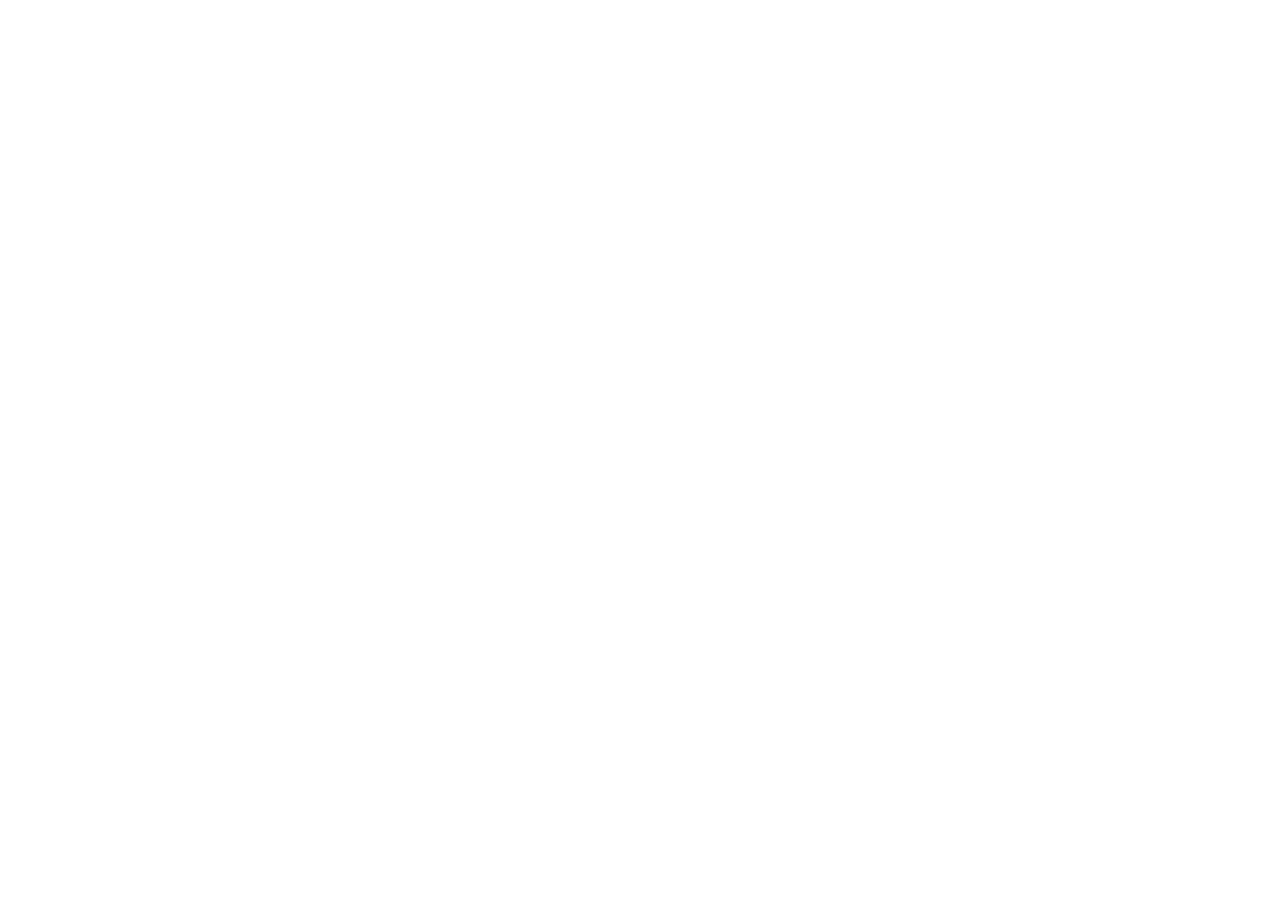
==== ads/index.html @ aa4b8bee "add ads" ====
<!DOCTYPE html>
<html lang="zh-CN" onselectstart="return false" oncontextmenu=self.event.returnValue=false>
	<head>
		<title>GOOGLE广告配置页</title>
		<meta charset="UTF-8">
		<meta name="viewport"
			content="width=device-width, initial-scale=1.0, user-scalable=no, minimum-scale=1, maximum-scale=1">
		<meta name="description" content="这是我们的广告展示位">
		<meta name="keywords" content="广告">
		<meta name="author" content="赵彤刚">
		<meta name="theme-color" content="#00ffff">
		<style type="text/css">
			* {
				padding: 0;
				margin: 0;
			}

			body {
				height: 100%;
				width: 100%;
			}
		</style>
	</head>
	<body>
		<!-- 广告位 -->
		<ins class="adsbygoogle" style="display:block" data-ad-client="ca-pub-3670070169085381"
			data-ad-slot="8455529383" data-ad-format="auto" data-full-width-responsive="true"></ins>
		<script async
			src="https://pagead2.googlesyndication.com/pagead/js/adsbygoogle.js?client=ca-pub-3670070169085381"
			crossorigin="anonymous"></script>
		<script type="text/javascript">
			(adsbygoogle = window.adsbygoogle || []).push({});
		</script>
	</body>
</html>
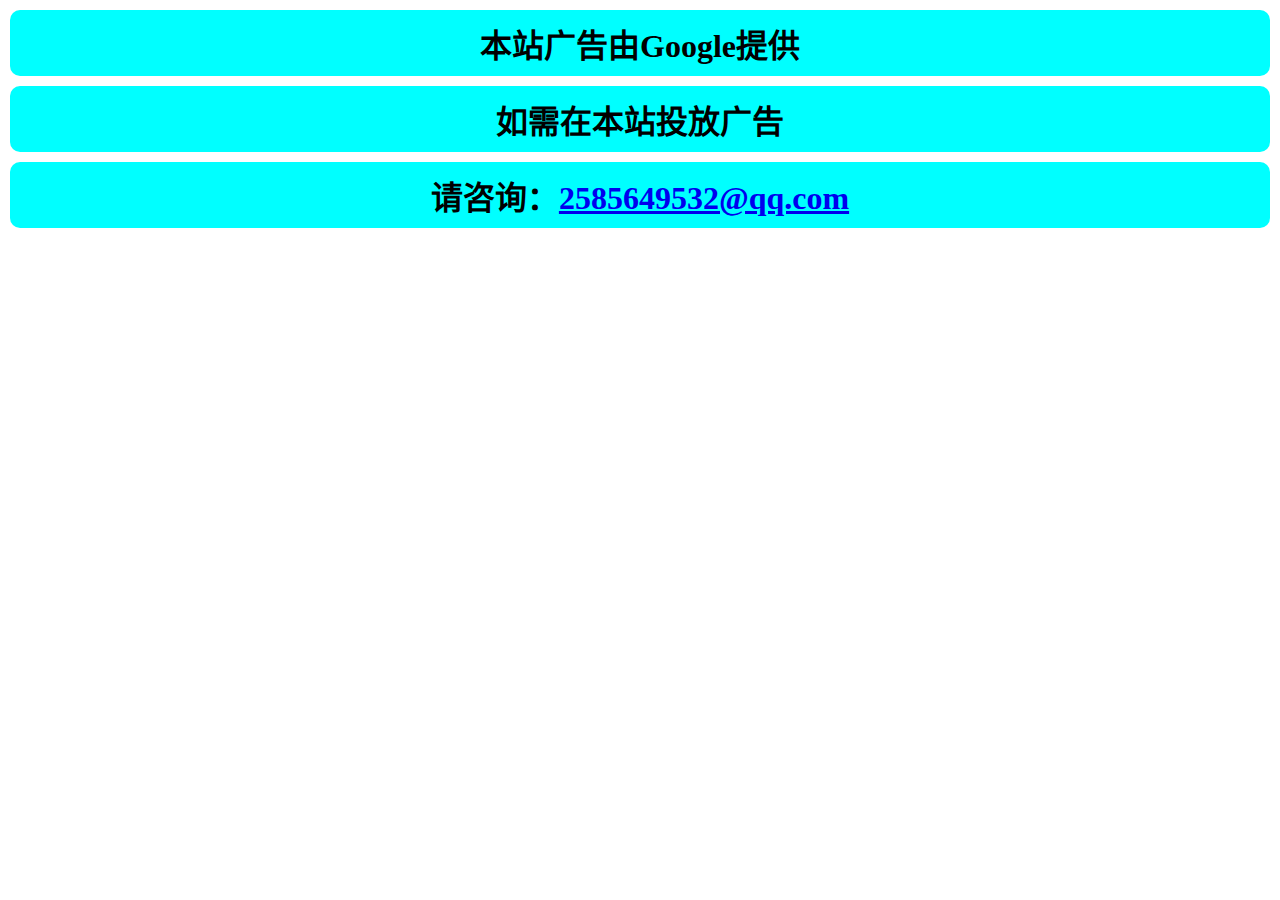
==== commit 345c8951: "update" ====
--- a/ads/index.html
+++ b/ads/index.html
@@ -1,23 +1,41 @@
 <!DOCTYPE html>
 <html lang="zh-CN" onselectstart="return false" oncontextmenu=self.event.returnValue=false>
 	<head>
-		<title>GOOGLE广告配置页</title>
+		<title>GBA游戏盒 - 广告</title>
 		<meta charset="UTF-8">
 		<meta name="viewport"
 			content="width=device-width, initial-scale=1.0, user-scalable=no, minimum-scale=1, maximum-scale=1">
 		<meta name="description" content="这是我们的广告展示位">
-		<meta name="keywords" content="广告">
+		<meta name="keywords" content="GBA游戏盒,广告">
 		<meta name="author" content="赵彤刚">
 		<meta name="theme-color" content="#00ffff">
+		<!--网站图标配置-->
+		<link rel="apple-touch-icon" sizes="192x192" href="/icons/192x192.png">
+		<link rel="icon" type="image/png" sizes="128x128" href="/icons/128x128.png">
+		<link rel="icon" type="image/png" sizes="144x144" href="/icons/144x144.png">
+		<link rel="icon" type="image/png" sizes="384x384" href="/icons/384x384.png">
+		<link rel="icon" type="image/png" sizes="512x512" href="/icons/512x512.png">
 		<style type="text/css">
 			* {
 				padding: 0;
 				margin: 0;
+				text-align: center;
 			}
 
 			body {
 				height: 100%;
 				width: 100%;
+			}
+
+			.h1 {
+				margin: 10px;
+				padding: 10px;
+				background-color: #00ffff;
+				border-radius: 10px;
+			}
+
+			ins.adsbygoogle[data-ad-status="unfilled"] {
+				display: none !important;
 			}
 		</style>
 	</head>
@@ -25,11 +43,34 @@
 		<!-- 广告位 -->
 		<ins class="adsbygoogle" style="display:block" data-ad-client="ca-pub-3670070169085381"
 			data-ad-slot="8455529383" data-ad-format="auto" data-full-width-responsive="true"></ins>
+		<script>
+			(adsbygoogle = window.adsbygoogle || []).push({});
+		</script>
+		<div id="show">
+			<h1 class="h1">本站广告由Google提供</h1>
+			<h1 class="h1">如需在本站投放广告</h1>
+			<h1 class="h1">请咨询：<a href="mailto:2585649532@qq.com">2585649532@qq.com</a></h1>
+			<ins class="adsbygoogle" style="display:block" data-ad-format="autorelaxed"
+				data-ad-client="ca-pub-3670070169085381" data-ad-slot="3835089993"
+				data-full-width-responsive="true"></ins>
+			<script>
+				(adsbygoogle = window.adsbygoogle || []).push({});
+			</script>
+			<ins class="adsbygoogle" style="display:block" data-ad-client="ca-pub-3670070169085381"
+				data-ad-slot="8455529383" data-ad-format="auto" data-full-width-responsive="true"></ins>
+			<script>
+				(adsbygoogle = window.adsbygoogle || []).push({});
+			</script>
+		</div>
+		<script type="text/javascript">
+			if (window.location.href.indexOf('index') > -1) {
+				window.open('./', '_self');
+			} else if (window.top != window.self) {
+				document.getElementById("show").style.display = "none";
+			}
+		</script>
 		<script async
 			src="https://pagead2.googlesyndication.com/pagead/js/adsbygoogle.js?client=ca-pub-3670070169085381"
 			crossorigin="anonymous"></script>
-		<script type="text/javascript">
-			(adsbygoogle = window.adsbygoogle || []).push({});
-		</script>
 	</body>
 </html>